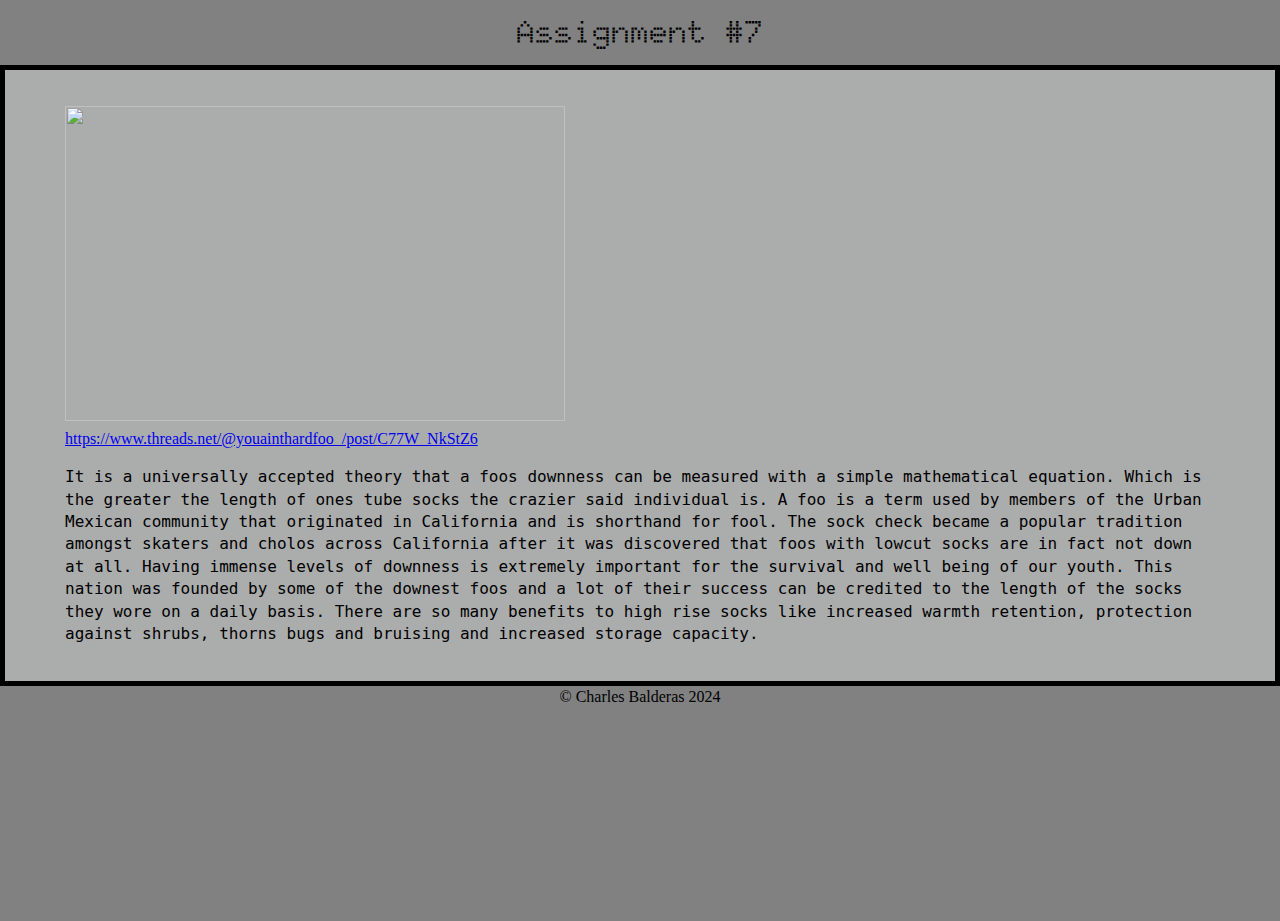
==== assignment7/index.html @ 5d66a31b "Add files via upload" ====
<!DOCTYPE html>

<html>

<head>
	
	<meta charset="utf-8">
	
	<title>Assignment 7</title>
	
	<link rel="stylesheet" href="css/style.css">	
	<link rel="preconnect" href="https://fonts.googleapis.com">
<link rel="preconnect" href="https://fonts.gstatic.com" crossorigin>
<link href="https://fonts.googleapis.com/css2?family=Doto:wght@100..900&display=swap" rel="stylesheet">
</head>


<body>
<header>
<h1>
Assignment #7
</h1>

</header>

  <div id="container">
<main>


<section>

<figure>
<img src="img/sock.jpg" alt text="https://www.threads.net/@youainthardfoo_/post/C77W_NkStZ6" class="img">
<iframe width="560" height="315" src="https://www.youtube.com/embed/gdAMZBhvDyk?si=-1seJzi8679Ro-DJ" title="YouTube video player" frameborder="0" allow="accelerometer; autoplay; clipboard-write; encrypted-media; gyroscope; picture-in-picture; web-share" referrerpolicy="strict-origin-when-cross-origin" allowfullscreen></iframe>
<figcaption>
<a href="url">https://www.threads.net/@youainthardfoo_/post/C77W_NkStZ6</a>

</figcaption
</figure>

<p>
It is a universally accepted theory that a foos downness can be measured with a simple mathematical equation. Which is the greater the length of ones tube socks the crazier said individual is. A foo is a term used by members of the Urban Mexican community that originated in California and is shorthand for fool. The sock check became a popular tradition amongst skaters and cholos across California after it was discovered that foos with lowcut socks are in fact not down at all. Having immense levels of downness is extremely important for the survival and well being of our  youth.  This nation was founded by some of the downest foos and a lot of their success can be credited to the length of the socks they wore on a daily basis. There are so many benefits to high rise socks like increased warmth retention, protection against shrubs, thorns bugs and bruising and increased storage capacity. 
</p>
</section>
</main>



  </div><!-- close "container" -->
  <footer>
&copy; Charles Balderas 2024
</footer>

  

</body>
	
</html>
---- assignment7/css/style.css ----
/* Basic CSS resets -- leveling slight inconsistencies in browsers */
html, body {
	margin:0px;
	padding:0px;
	height:100%;
}

html {
		/* Standard text-settings below */
	font-size: 1em;
    line-height: 1.4em;
}




body {
	background-color:#818181;
	
	
}


#container {
	border: 5px solid black;
	position:relative;
	padding:20px;
	background-color:#ABACAC;
	
}
h1{
	text-align:center;
	font-family:"Doto", sans-serif;
	}
main{
	display:flex;
	
	
	}
p{
	font-family:"Monospace",Courier New;
}
.img{
	width:500px;
	height:315px;
	}
	footer{
		text-align:center;
		
		}
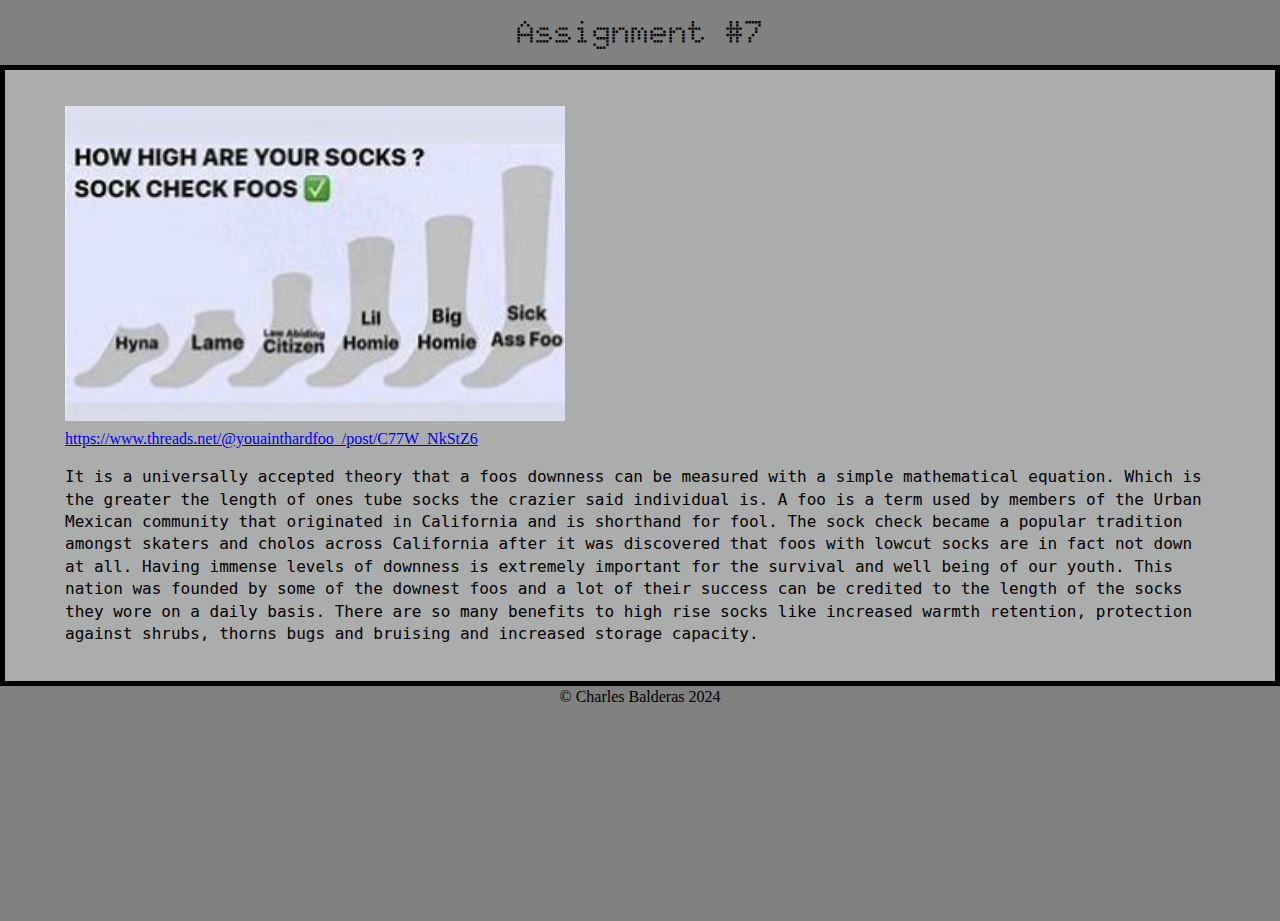
==== commit 4e42a953: "Update index.html" ====
--- a/assignment7/index.html
+++ b/assignment7/index.html
@@ -30,7 +30,7 @@
 <section>
 
 <figure>
-<img src="img/sock.jpg" alt text="https://www.threads.net/@youainthardfoo_/post/C77W_NkStZ6" class="img">
+<img src="../assignment7/img/sock.JPG" alt text="" class="img">
 <iframe width="560" height="315" src="https://www.youtube.com/embed/gdAMZBhvDyk?si=-1seJzi8679Ro-DJ" title="YouTube video player" frameborder="0" allow="accelerometer; autoplay; clipboard-write; encrypted-media; gyroscope; picture-in-picture; web-share" referrerpolicy="strict-origin-when-cross-origin" allowfullscreen></iframe>
 <figcaption>
 <a href="url">https://www.threads.net/@youainthardfoo_/post/C77W_NkStZ6</a>
@@ -55,4 +55,4 @@
 
 </body>
 	
-</html> +</html> 
